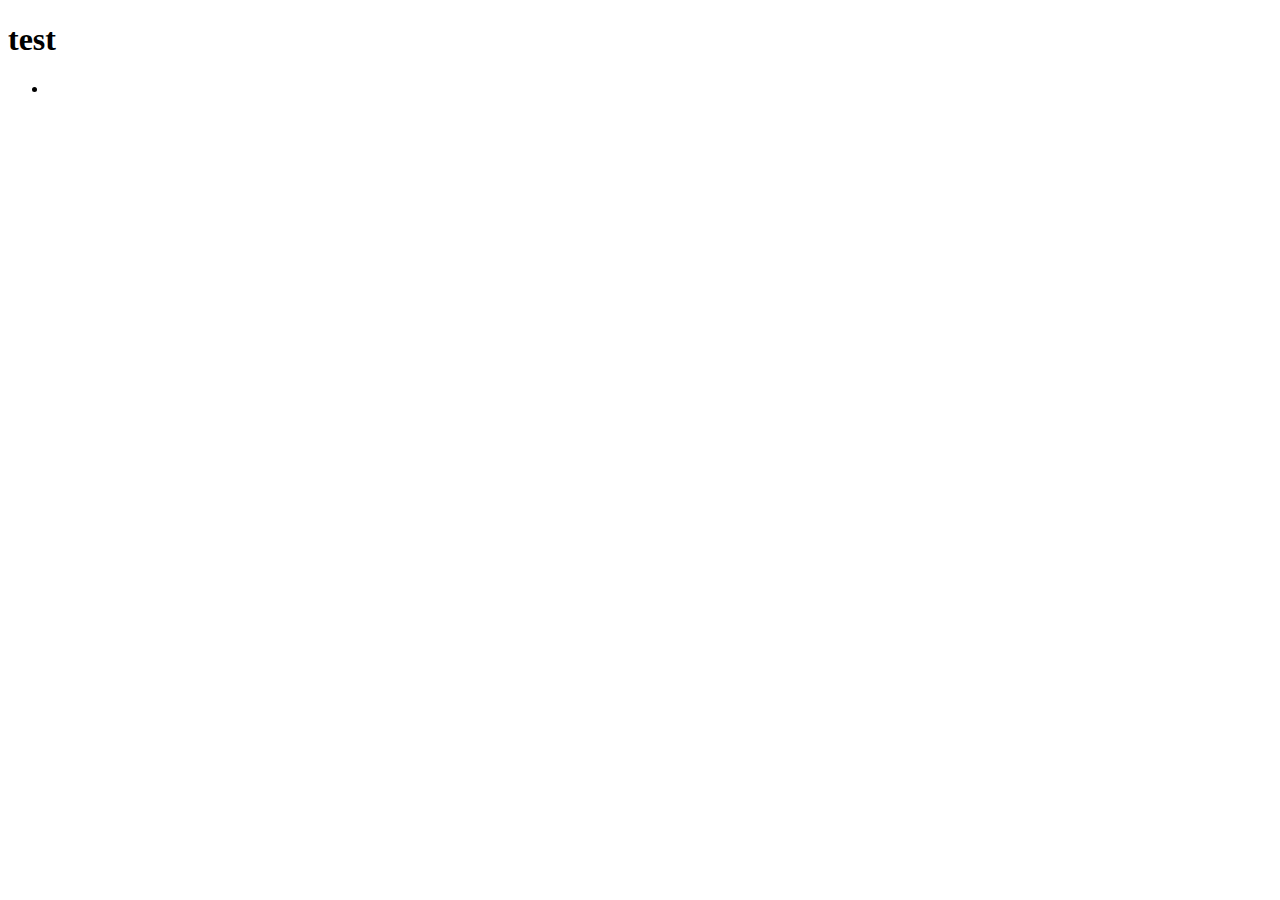
==== index.html @ cf77f60e "Add files via upload" ====
<!DOCTYPE html>
<html lang="en">
<head>
  <meta charset="UTF-8">
  <meta http-equiv="X-UA-Compatible" content="IE=edge">
  <meta name="viewport" content="width=device-width, initial-scale=1.0">
  <title>test</title>
</head>
<body>
  <h1>test</h1>
  <ul>
    <li><a href="home.html"></a></li>
  </ul>
</body>
</html>
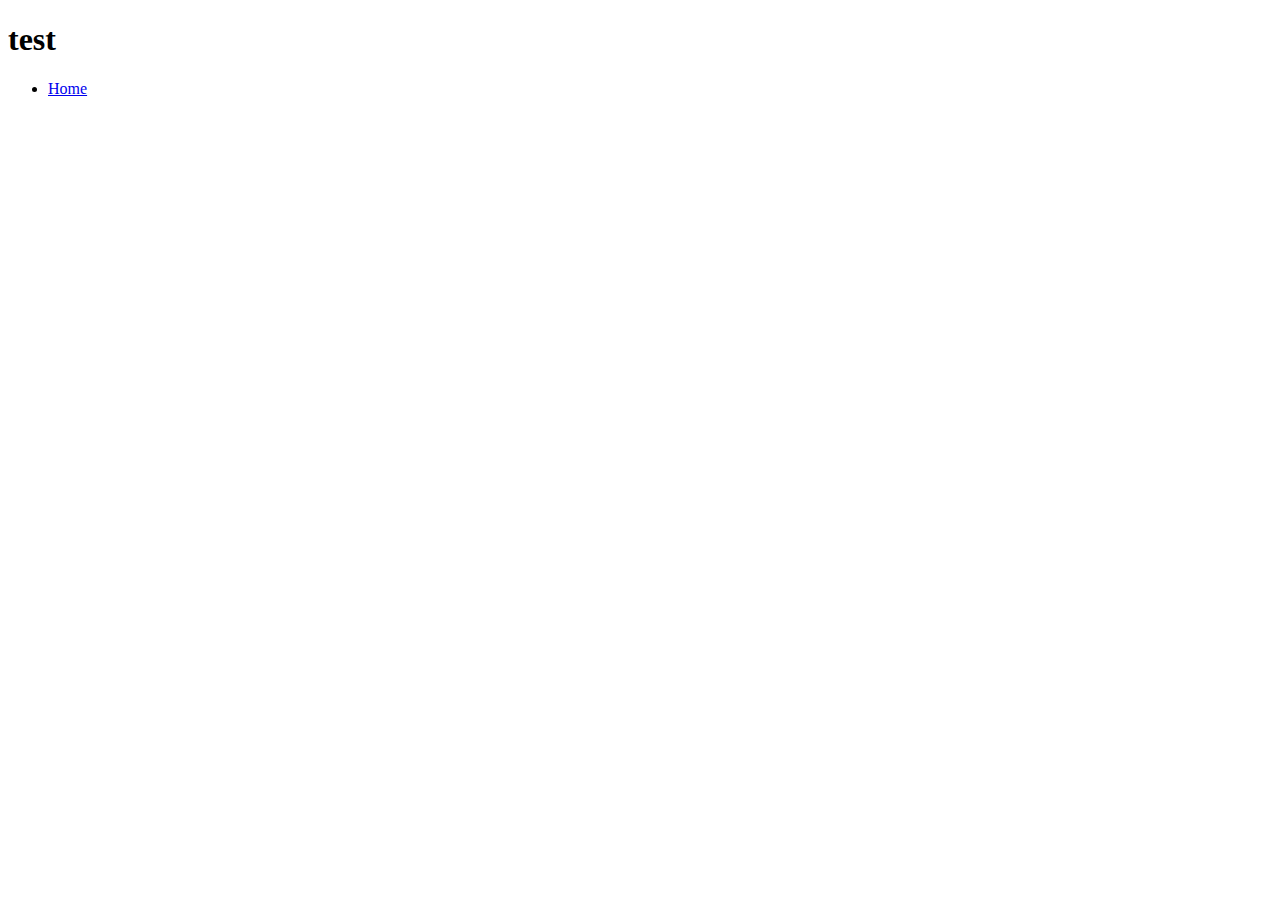
==== commit 94066db3: "change" ====
--- a/index.html
+++ b/index.html
@@ -9,7 +9,7 @@
 <body>
   <h1>test</h1>
   <ul>
-    <li><a href="home.html"></a></li>
+    <li><a href="home.html">Home</a></li>
   </ul>
 </body>
 </html>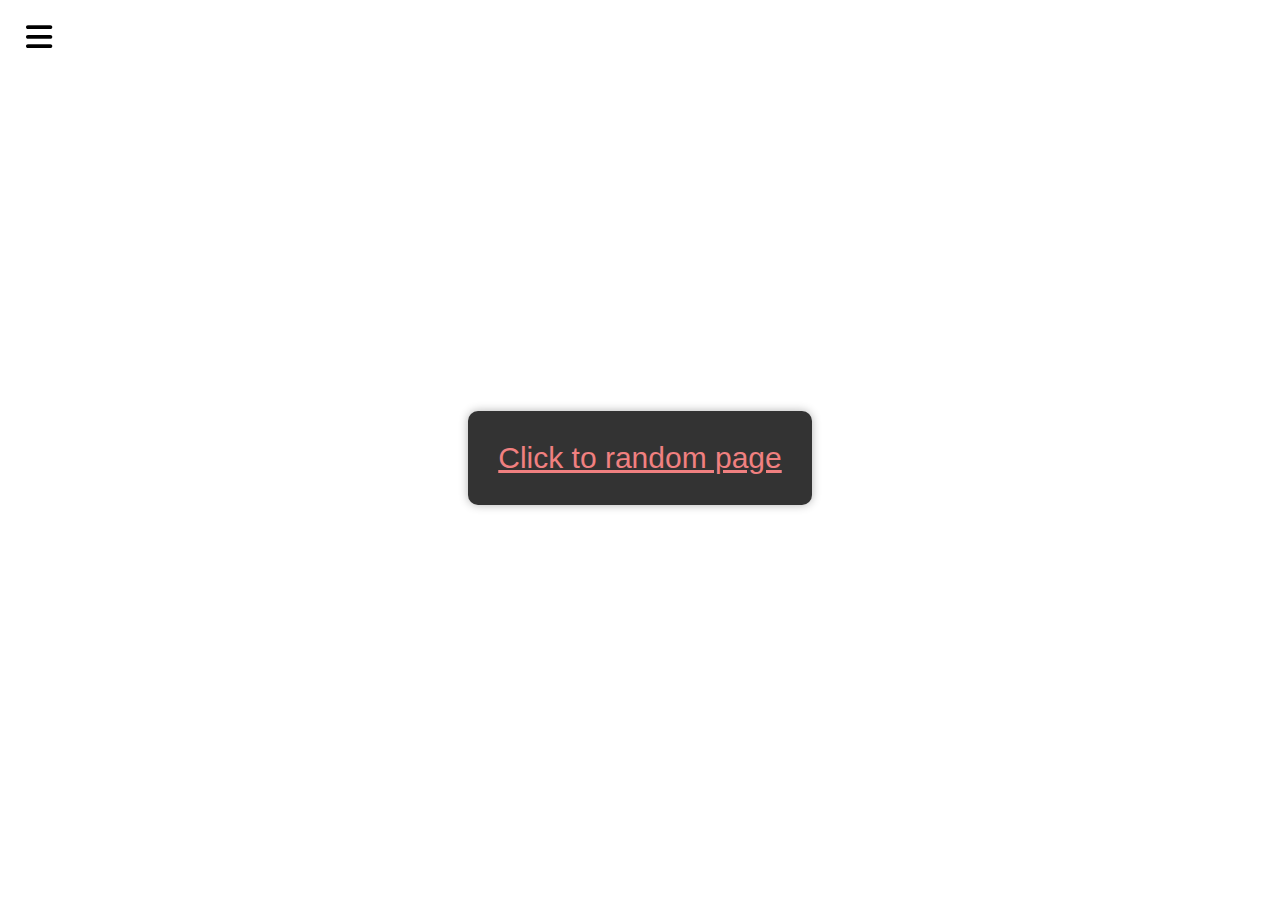
==== commit 5dcb8e5f: "add some page" ====
--- a/index.html
+++ b/index.html
@@ -1,15 +1,50 @@
 <!DOCTYPE html>
 <html lang="en">
-<head>
-  <meta charset="UTF-8">
-  <meta http-equiv="X-UA-Compatible" content="IE=edge">
-  <meta name="viewport" content="width=device-width, initial-scale=1.0">
-  <title>test</title>
-</head>
-<body>
-  <h1>test</h1>
-  <ul>
-    <li><a href="home.html">Home</a></li>
-  </ul>
-</body>
-</html>+  <head>
+    <meta charset="UTF-8" />
+    <meta http-equiv="X-UA-Compatible" content="IE=edge" />
+    <meta name="viewport" content="width=device-width, initial-scale=1.0" />
+    <title>Wellcome to my world</title>
+    <link
+      rel="stylesheet"
+      href="https://cdnjs.cloudflare.com/ajax/libs/font-awesome/6.0.0/css/all.min.css"
+      integrity="sha512-9usAa10IRO0HhonpyAIVpjrylPvoDwiPUiKdWk5t3PyolY1cOd4DSE0Ga+ri4AuTroPR5aQvXU9xC6qOPnzFeg=="
+      crossorigin="anonymous"
+      referrerpolicy="no-referrer"
+    />
+    <link rel="stylesheet" href="style.css" />
+  </head>
+  <body>
+    <button class="btn open_btn"><i class="fa-solid fa-bars"></i></button>
+
+    <div class="nav nav-black">
+      <div class="nav nav-red">
+        <div class="nav nav-white">
+          <button class="btn close_btn">
+            <i class="fa-solid fa-times"></i>
+          </button>
+
+          <ul class="list">
+            <li><a href="#">Teams</a></li>
+            <li><a href="#">Locations</a></li>
+            <li><a href="#">Life at Netflix</a></li>
+            <li>
+              <ul>
+                <li><a href="#">Netflix culture memo</a></li>
+                <li><a href="#">Work life balance</a></li>
+                <li><a href="#">Inclusion &amp; diversity</a></li>
+                <li><a href="#">Blog</a></li>
+              </ul>
+            </li>
+          </ul>
+        </div>
+      </div>
+    </div>
+
+    <a href="" target="_blank" class="btn randomBtn" id="randomBtn">
+      Click to random page
+    </a>
+
+    <script src="index.js"></script>
+  </body>
+</html>
--- a/style.css
+++ b/style.css
@@ -0,0 +1,113 @@
+* {
+  box-sizing: border-box;
+}
+
+body {
+  font-family: sans-serif;
+  height: 100vh;
+  overflow: hidden;
+  display: flex;
+  flex-direction: column;
+  justify-content: center;
+  align-items: center;
+}
+
+.logo {
+  width: 200px;
+}
+
+.btn {
+  background-color: transparent;
+  border: 0;
+  font-size: 30px;
+  cursor: pointer;
+}
+
+.open_btn {
+  position: fixed;
+  top: 20px;
+  left: 20px;
+}
+
+.nav {
+  position: absolute;
+  top: 0;
+  left: 0;
+  transition: all 0.4s ease-in-out;
+  transform: translateX(-100%);
+}
+
+.nav.visible {
+  transform: translateX(0);
+}
+
+.nav-black {
+  width: 60%;
+  height: 100vh;
+  max-width: 400px;
+  min-width: 200px;
+  background-color: black;
+  transition-delay: 0.4s;
+}
+
+.nav-black.visible {
+  transition-delay: 0s;
+}
+
+.nav-red {
+  width: 95%;
+  height: 100%;
+  background-color: red;
+  transition-delay: 0.2s;
+}
+
+.nav-red.visible {
+  transition-delay: 0.2s;
+}
+
+.nav-white {
+  width: 95%;
+  height: 100%;
+  background-color: #fff;
+  position: relative;
+  padding: 30px;
+  transition-delay: 0s;
+}
+
+.nav-white.visible {
+  transition-delay: 0.4s;
+}
+
+.close_btn {
+  position: absolute;
+  right: 10px;
+  top: 10px;
+}
+
+.list {
+  list-style: none;
+  padding: 0;
+}
+
+.list li {
+  margin: 20px 0;
+}
+
+.list li a {
+  text-decoration: none;
+  color: #000;
+}
+
+.list ul {
+  list-style: none;
+  padding-left: 10px;
+  margin: 0;
+}
+
+.randomBtn {
+  color: lightcoral;
+  background-color: #333;
+  box-shadow: 0 0 10px rgba(0, 0, 0, 0.3);
+  border-radius: 10px;
+  padding: 30px;
+}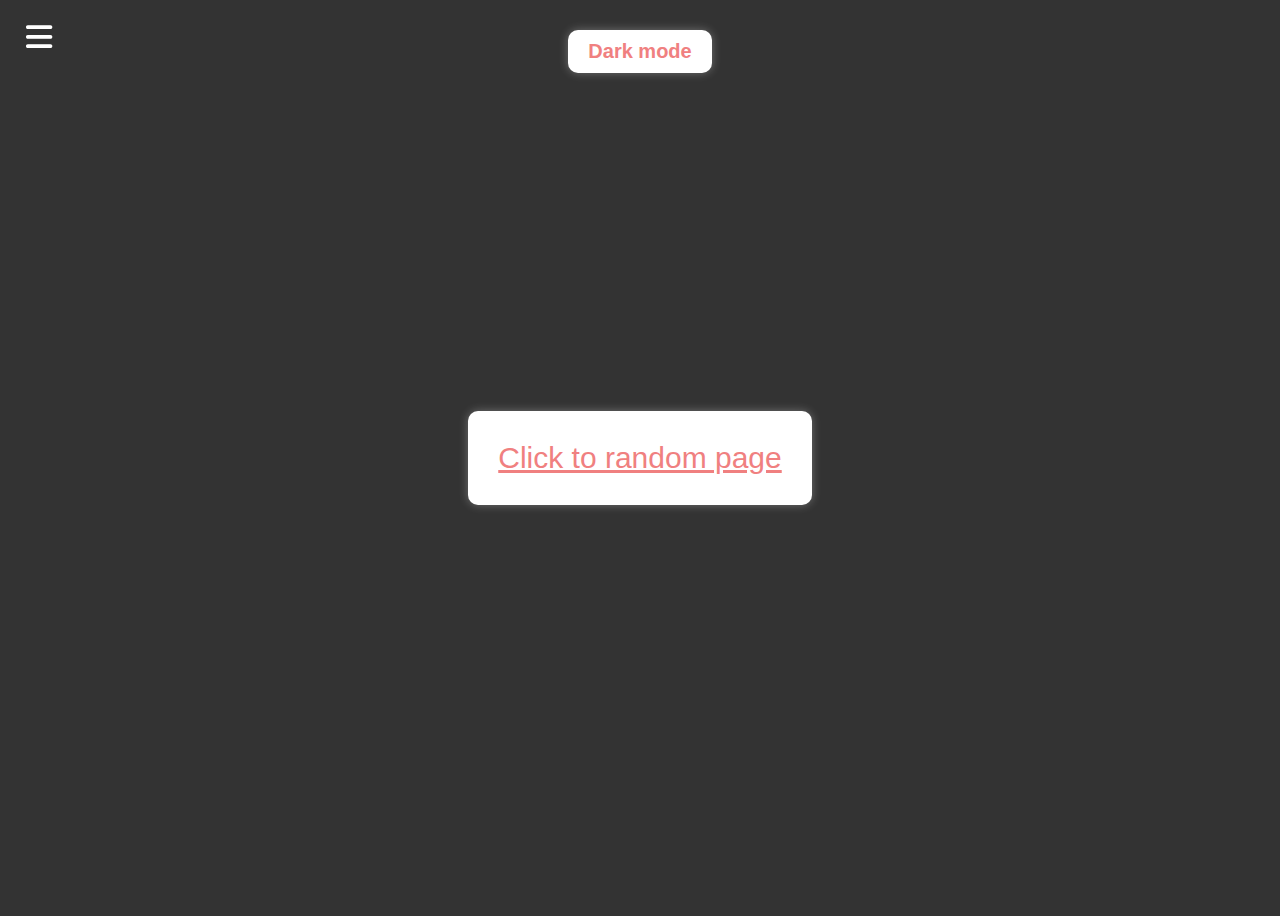
==== commit acfadfcd: "update" ====
--- a/index.html
+++ b/index.html
@@ -1,5 +1,5 @@
 <!DOCTYPE html>
-<html lang="en">
+<html lang="en" class="dark">
   <head>
     <meta charset="UTF-8" />
     <meta http-equiv="X-UA-Compatible" content="IE=edge" />
@@ -25,21 +25,34 @@
           </button>
 
           <ul class="list">
-            <li><a href="#">Teams</a></li>
-            <li><a href="#">Locations</a></li>
-            <li><a href="#">Life at Netflix</a></li>
             <li>
+              Little Fun Game
               <ul>
-                <li><a href="#">Netflix culture memo</a></li>
-                <li><a href="#">Work life balance</a></li>
-                <li><a href="#">Inclusion &amp; diversity</a></li>
-                <li><a href="#">Blog</a></li>
+                <li><a target="_blank" href="hover-box\index.html">hover box</a></li>
+                <li><a target="_blank" href="split-photo\index.html">split photo</a></li>
+                <li><a target="_blank" href="water-record\index.html">water record</a></li>
+              </ul>
+            </li>
+            <li>
+              API
+              <ul>
+                <li><a target="_blank" href="movie-info\index.html">movie</a></li>
+              </ul>
+            </li>
+            <li>
+              Tool
+              <ul>
+                <li><a target="_blank" href="todo-list\index.html">todo list</a></li>
               </ul>
             </li>
           </ul>
         </div>
       </div>
     </div>
+
+    <button class="mode-trigger" id="mode-trigger">
+      Dark mode
+    </button>
 
     <a href="" target="_blank" class="btn randomBtn" id="randomBtn">
       Click to random page
--- a/style.css
+++ b/style.css
@@ -1,5 +1,17 @@
 * {
   box-sizing: border-box;
+}
+
+:root {
+  --first-color: #fff;
+  --second-color: lightcoral;
+  --third-color: #333;
+}
+
+html.dark {
+  --first-color: #333;
+  --second-color: lightcoral;
+  --third-color: #fff;
 }
 
 body {
@@ -10,6 +22,8 @@
   flex-direction: column;
   justify-content: center;
   align-items: center;
+  background-color: var(--first-color);
+  transition: all 0.3s ease;
 }
 
 .logo {
@@ -21,6 +35,7 @@
   border: 0;
   font-size: 30px;
   cursor: pointer;
+  color: var(--third-color);
 }
 
 .open_btn {
@@ -46,7 +61,7 @@
   height: 100vh;
   max-width: 400px;
   min-width: 200px;
-  background-color: black;
+  background-color: var(--third-color);
   transition-delay: 0.4s;
 }
 
@@ -57,7 +72,7 @@
 .nav-red {
   width: 95%;
   height: 100%;
-  background-color: red;
+  background-color: var(--second-color);
   transition-delay: 0.2s;
 }
 
@@ -68,7 +83,7 @@
 .nav-white {
   width: 95%;
   height: 100%;
-  background-color: #fff;
+  background-color: var(--first-color);
   position: relative;
   padding: 30px;
   transition-delay: 0s;
@@ -87,15 +102,20 @@
 .list {
   list-style: none;
   padding: 0;
+  color: var(--third-color);
 }
 
 .list li {
   margin: 20px 0;
 }
 
+.list ul li {
+  margin: 20px 20px;
+}
+
 .list li a {
   text-decoration: none;
-  color: #000;
+  color: var(--third-color);
 }
 
 .list ul {
@@ -105,9 +125,36 @@
 }
 
 .randomBtn {
-  color: lightcoral;
-  background-color: #333;
+  color: var(--second-color);
+  background-color: var(--third-color);
   box-shadow: 0 0 10px rgba(0, 0, 0, 0.3);
   border-radius: 10px;
   padding: 30px;
+  transition: 0.3s ease all;
+}
+
+html.dark .randomBtn {
+  box-shadow: 0 0 10px rgba(255, 255, 255, 0.3);
+}
+
+.mode-trigger{
+  position: absolute;
+  top: 30px;
+  padding: 10px 20px;
+  font-size: 20px;
+  color: var(--second-color);
+  background-color: var(--third-color);
+  border: 0;
+  border-radius: 10px;
+  box-shadow: 0 0 10px rgba(0, 0, 0, 0.3);
+  cursor: pointer;
+  font-weight: bold;
+}
+
+html.dark .mode-trigger {
+  box-shadow: 0 0 10px rgba(255, 255, 255, 0.3);
+}
+
+.mode-trigger:active{
+  transform: scale(0.98);
 }